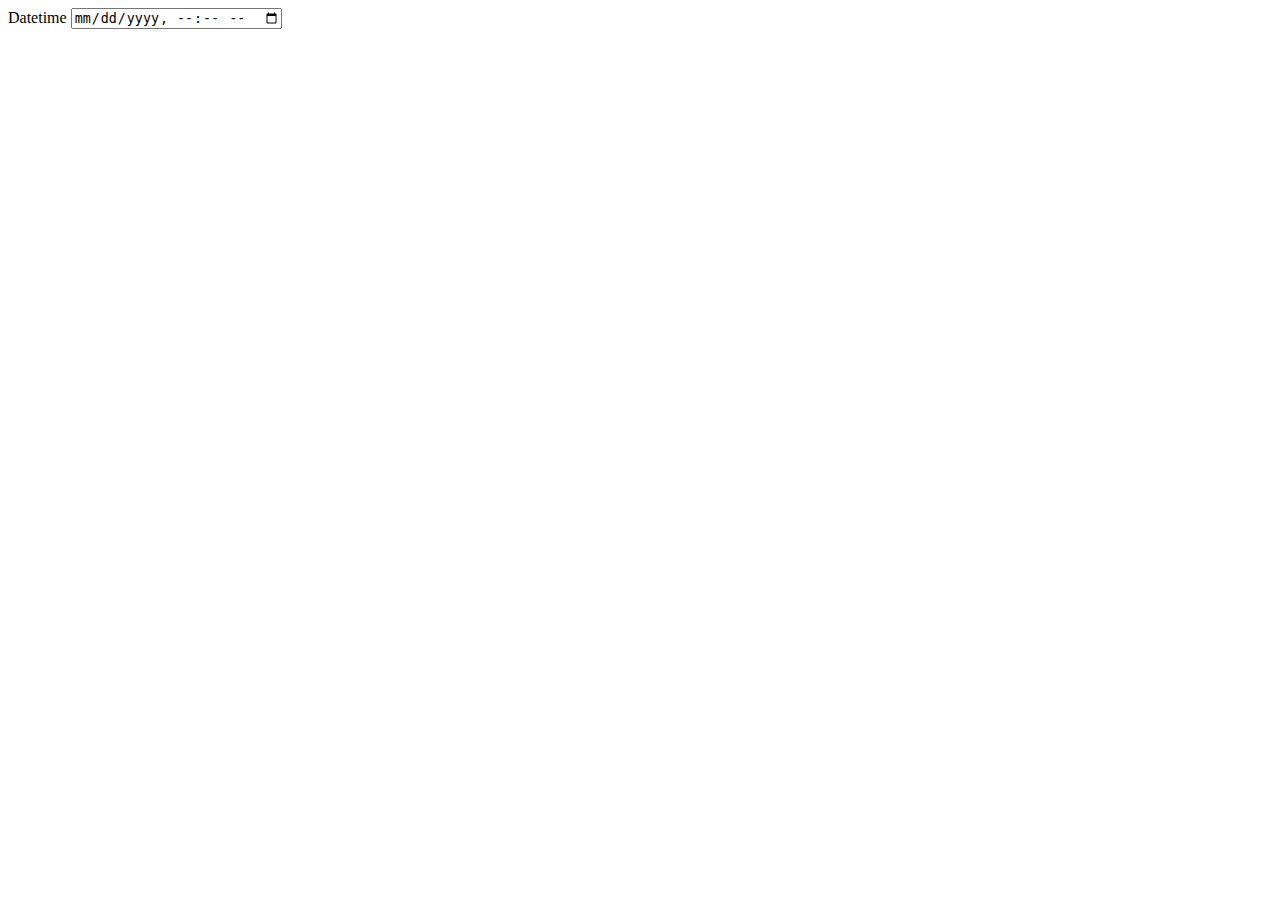
==== index.html @ c30f4cd9 "Testing for datetime" ====
<!DOCTYPE html>
<html lang="en">
<head>
    <meta charset="UTF-8">
    <meta http-equiv="X-UA-Compatible" content="IE=edge">
    <meta name="viewport" content="width=device-width, initial-scale=1.0">
    <title>Document</title>
</head>
<body>
    <form action="">
        <div>
            <label for="">Datetime</label>
            <input type="datetime-local" name="datetime" id="datetimeid">
        </div>
    </form>
    <script src="./script.js"></script>
</body>
</html>
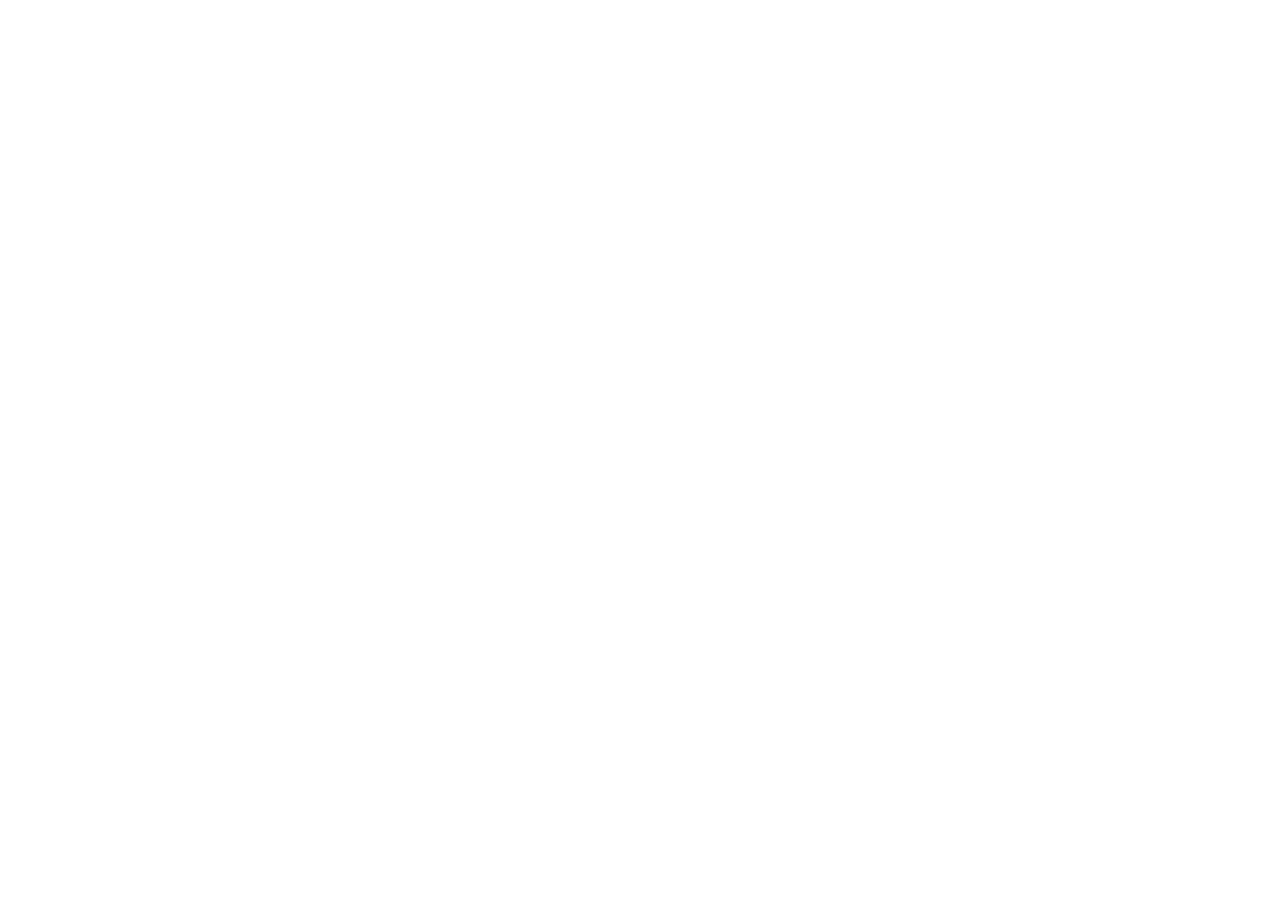
==== commit 024f5456: "updated base branch" ====
--- a/index.html
+++ b/index.html
@@ -4,15 +4,9 @@
     <meta charset="UTF-8">
     <meta http-equiv="X-UA-Compatible" content="IE=edge">
     <meta name="viewport" content="width=device-width, initial-scale=1.0">
-    <title>Document</title>
+    <title>Testbed</title>
 </head>
 <body>
-    <form action="">
-        <div>
-            <label for="">Datetime</label>
-            <input type="datetime-local" name="datetime" id="datetimeid">
-        </div>
-    </form>
     <script src="./script.js"></script>
 </body>
 </html>